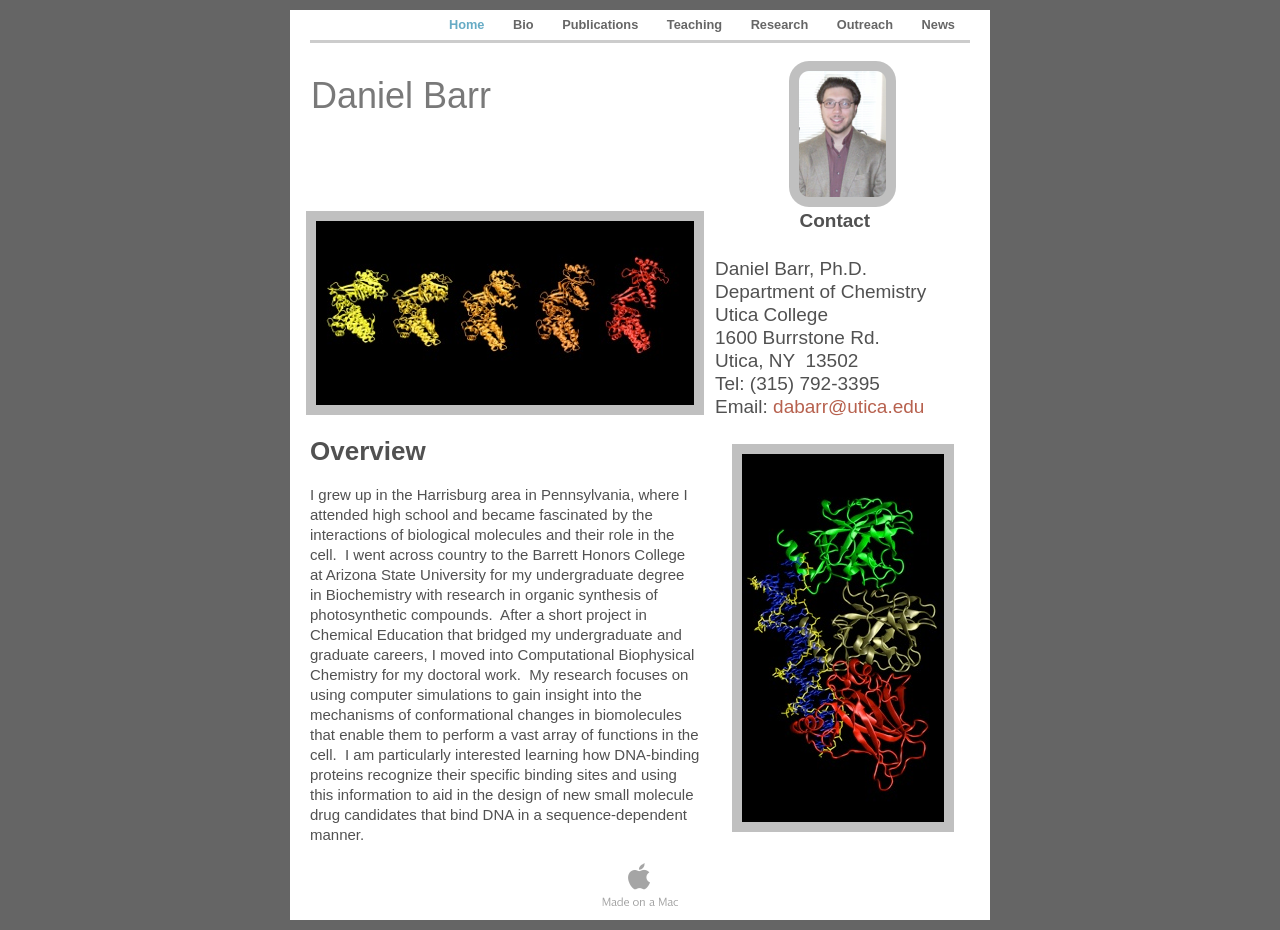
==== Professional/Home.html @ f3727da5 "LabWebsite" ====
<?xml version="1.0" encoding="UTF-8"?>
<!DOCTYPE html PUBLIC "-//W3C//DTD XHTML 1.0 Transitional//EN" "http://www.w3.org/TR/xhtml1/DTD/xhtml1-transitional.dtd">


<html xmlns="http://www.w3.org/1999/xhtml" xml:lang="en" lang="en">
  <head><meta http-equiv="Content-Type" content="text/html; charset=UTF-8" />
    
    <meta name="Generator" content="iWeb 3.0.4" />
    <meta name="iWeb-Build" content="local-build-20130601" />
    <meta http-equiv="X-UA-Compatible" content="IE=EmulateIE7" />
    <meta name="viewport" content="width=700" />
    <title>Daniel Barr</title>
    <link rel="stylesheet" type="text/css" media="screen,print" href="Home_files/Home.css" />
    <!--[if lt IE 8]><link rel='stylesheet' type='text/css' media='screen,print' href='Home_files/HomeIE.css'/><![endif]-->
    <!--[if gte IE 8]><link rel='stylesheet' type='text/css' media='screen,print' href='Media/IE8.css'/><![endif]-->
    <script type="text/javascript" src="Scripts/iWebSite.js"></script>
    <script type="text/javascript" src="Scripts/Widgets/SharedResources/WidgetCommon.js"></script>
    <script type="text/javascript" src="Scripts/Widgets/Navbar/navbar.js"></script>
    <script type="text/javascript" src="Scripts/iWebImage.js"></script>
    <script type="text/javascript" src="Home_files/Home.js"></script>
  </head>
  <body style="background: rgb(101, 101, 101); margin: 0pt; " onload="onPageLoad();" onunload="onPageUnload();">
    <div style="text-align: center; ">
      <div style="margin-bottom: 10px; margin-left: auto; margin-right: auto; margin-top: 10px; overflow: hidden; position: relative; word-wrap: break-word;  background: rgb(255, 255, 255); text-align: left; width: 700px; " id="body_content">
        <div style="margin-left: 0px; position: relative; width: 700px; z-index: 0; " id="nav_layer">
          <div style="height: 0px; line-height: 0px; " class="bumper"> </div>
          <div class="com-apple-iweb-widget-navbar flowDefining" id="widget0" style="margin-left: 20px; margin-top: 0px; opacity: 1.00; position: relative; width: 660px; z-index: 1; ">
    
            <div id="widget0-navbar" class="navbar">

      
              <div id="widget0-bg" class="navbar-bg">

        
                <ul id="widget0-navbar-list" class="navbar-list">
 <li></li> 
</ul>
                
      
</div>
              
    
</div>
          </div>
          <script type="text/javascript"><!--//--><![CDATA[//><!--
new NavBar('widget0', 'Scripts/Widgets/Navbar', 'Scripts/Widgets/SharedResources', '.', {"path-to-root": "", "navbar-css": ".navbar {\n\tfont-family: 'Helvetica Neue', Arial, sans-serif;\n\tfont-size: .8em;\n\tcolor: #666666;\n\tline-height: 30px;\n\tborder-bottom: 3px solid #ccc;\n}\n\n.navbar-bg {\n\ttext-align: right;}\n\n.navbar-bg ul {\n\tlist-style: none;\n\tmargin: 0px;\n\tpadding: 0px;\n}\n\n\nli {\n\tlist-style-type: none;\n\tdisplay: inline;\n\tpadding: 0px 5px 0px 0px;\n}\n\n\nli a {\n\ttext-decoration: none;\n\tpadding: 10px;\n\tcolor: #666666;\n\tfont-weight: bold;\n}\n\nli a:visited {\n\ttext-decoration: none;\n\tpadding: 10px;\n\tcolor: #666666;\n\tfont-weight: bold;\n}\n\nli a:hover\r{\r\n \tcolor: #999999;\n\ttext-decoration: none;\r}\n\n\nli.current-page a\r{\r\t color: #66ABC5;\n\ttext-decoration: none;\r}", "current-page-GUID": "FF95EF91-05FF-4AA6-940E-5369E1E5FFB2", "isCollectionPage": "NO"});
//--><!]]></script>
          <div style="clear: both; height: 0px; line-height: 0px; " class="spacer"> </div>
        </div>
        <div style="height: 75px; margin-left: 0px; position: relative; width: 700px; z-index: 10; " id="header_layer">
          <div style="height: 0px; line-height: 0px; " class="bumper"> </div>
          <div id="id1" style="height: 43px; left: 21px; position: absolute; top: 32px; width: 515px; z-index: 1; " class="style_SkipStroke shape-with-text">
            <div class="text-content style_External_515_43" style="padding: 0px; ">
              <div class="style">
                <p style="padding-bottom: 0pt; padding-top: 0pt; " class="Header">Daniel Barr</p>
              </div>
            </div>
          </div>
          


          <div id="id2" style="height: 43px; left: 535px; position: absolute; top: 17px; width: 145px; z-index: 1; " class="style_SkipStroke_1 shape-with-text">
            <div class="text-content style_External_145_43" style="padding: 0px; ">
              <div class="style_1"></div>
            </div>
          </div>
        </div>
        <div style="margin-left: 0px; position: relative; width: 700px; z-index: 5; " id="body_layer">
          <div style="height: 0px; line-height: 0px; " class="bumper"> </div>
          <div style="height: 1px; line-height: 1px; " class="tinyText"> </div>
          <div style="margin-left: 20px; margin-top: 366px; position: relative; width: 390px; z-index: 1; " class="style_SkipStroke_2 shape-with-text flowDefining">
            <div class="text-content style_External_390_366" style="padding: 0px; ">
              <div class="style_2">
                <p style="padding-bottom: 0pt; padding-top: 0pt; " class="paragraph_style">I grew up in the Harrisburg area in Pennsylvania, where I attended high school and became fascinated by the interactions of biological molecules and their role in the cell.  I went across country to the Barrett Honors College at Arizona State University for my undergraduate degree in Biochemistry with research in organic synthesis of photosynthetic compounds.  After a short project in Chemical Education that bridged my undergraduate and graduate careers, I moved into Computational Biophysical Chemistry for my doctoral work.  My research focuses on using computer simulations to gain insight into the mechanisms of conformational changes in biomolecules that enable them to perform a vast array of functions in the cell.  I am particularly interested learning how DNA-binding proteins recognize their specific binding sites and using this information to aid in the design of new small molecule drug candidates that bind DNA in a sequence-dependent manner.  </p>
              </div>
            </div>
          </div>
          


          <div id="id3" style="height: 31px; left: 20px; position: absolute; top: 318px; width: 390px; z-index: 1; " class="style_SkipStroke_3 shape-with-text">
            <div class="text-content style_External_390_31 vertical-align-middle-middlebox" style="padding: 0px; ">
              <div class="style_3 vertical-align-middle-innerbox">
                <p style="padding-bottom: 0pt; padding-top: 0pt; " class="paragraph_style_1">Overview</p>
              </div>
            </div>
          </div>
          


          <div style="height: 194px; width: 388px;  height: 194px; left: 21px; position: absolute; top: 98px; width: 388px; z-index: 1; " class="tinyText style_SkipStroke_4 stroke_0">
            <img src="Home_files/groel-chain.jpg" alt="" style="border: none; height: 194px; width: 388px; " />
          </div>
          


          <div style="height: 146px; width: 107px;  height: 136px; left: 504px; position: absolute; top: -52px; width: 97px; z-index: 1; " class="tinyText">
            <div style="position: relative; width: 97px; ">
              <img src="Home_files/shapeimage_1.png" alt="" style="height: 146px; left: 0px; margin-left: -5px; margin-top: -5px; position: absolute; top: 0px; width: 107px; " />
            </div>
          </div>
          


          <div id="id4" style="height: 216px; left: 421px; position: absolute; top: 87px; width: 263px; z-index: 1; " class="style_SkipStroke_1 shape-with-text">
            <div class="text-content graphic_textbox_layout_style_default_External_263_216" style="padding: 0px; ">
              <div class="graphic_textbox_layout_style_default">
                <p style="padding-top: 0pt; " class="paragraph_style_2">                Contact<br /></p>
                <p class="paragraph_style_2"><br /></p>
                <p class="paragraph_style_3">Daniel Barr, Ph.D.<br /></p>
                <p class="paragraph_style_3">Department of Chemistry<br /></p>
                <p class="paragraph_style_3">Utica College<br /></p>
                <p class="paragraph_style_3">1600 Burrstone Rd.<br /></p>
                <p class="paragraph_style_3">Utica, NY  13502<br /></p>
                <p class="paragraph_style_3">Tel: (315) 792-3395<br /></p>
                <p style="padding-bottom: 0pt; " class="paragraph_style_3">Email: <a title="mailto:dabarr@utica.edu" href="mailto:dabarr@utica.edu">dabarr@utica.edu</a></p>
              </div>
            </div>
          </div>
          


          <div style="height: 378px; width: 212px;  height: 378px; left: 447px; position: absolute; top: 331px; width: 212px; z-index: 1; " class="tinyText style_SkipStroke_4 stroke_0">
            <img src="Home_files/p53.jpg" alt="" style="border: none; height: 378px; width: 213px; " />
          </div>
          <div style="height: 0px; line-height: 0px; " class="spacer"> </div>
        </div>
        <div style="height: 75px; margin-left: 0px; position: relative; width: 700px; z-index: 15; " id="footer_layer">
          <div style="height: 0px; line-height: 0px; " class="bumper"> </div>
          <a href="http://apple.com/mac" title="http://apple.com/mac"><img src="Home_files/mwmac.png" alt="Made on a Mac" style="border: none; height: 50px; left: 280px; opacity: 0.35; position: absolute; top: 13px; width: 139px; z-index: 1; " id="id5" />

</a>
        </div>
      </div>
    </div>
  </body>
</html>
---- Professional/Home_files/Home.css ----
.style {
    padding: 0px;
}
.style_1 {
    padding: 0px;
}
.style_2 {
    padding: 0px;
}
.paragraph_style {
    color: rgb(81, 81, 81);
    font-family: 'HelveticaNeue', 'Helvetica Neue', 'Arial', sans-serif;
    font-size: 15px;
    font-stretch: normal;
    font-style: normal;
    font-variant: normal;
    font-weight: 400;
    letter-spacing: 0;
    line-height: 20px;
    margin-bottom: 0px;
    margin-left: 0px;
    margin-right: 0px;
    margin-top: 0px;
    opacity: 1.00;
    padding-bottom: 0px;
    padding-top: 0px;
    text-align: left;
    text-decoration: none;
    text-indent: 0px;
    text-transform: none;
}
.style_3.vertical-align-middle-innerbox {
    padding: 0px;
}
.paragraph_style_1 {
    color: rgb(81, 81, 81);
    font-family: 'HelveticaNeue-Bold', 'Helvetica Neue', 'Arial', sans-serif;
    font-size: 26px;
    font-stretch: normal;
    font-style: normal;
    font-variant: normal;
    font-weight: 700;
    letter-spacing: 0;
    line-height: 32px;
    margin-bottom: 0px;
    margin-left: 0px;
    margin-right: 0px;
    margin-top: 0px;
    opacity: 1.00;
    padding-bottom: 10px;
    padding-top: 0px;
    text-align: left;
    text-decoration: none;
    text-indent: 0px;
    text-transform: none;
}
.paragraph_style_2 {
    color: rgb(81, 81, 81);
    font-family: 'HelveticaNeue-Bold', 'Helvetica Neue', 'Arial', sans-serif;
    font-size: 19px;
    font-stretch: normal;
    font-style: normal;
    font-variant: normal;
    font-weight: 700;
    letter-spacing: 0;
    line-height: 24px;
    margin-bottom: 0px;
    margin-left: 0px;
    margin-right: 0px;
    margin-top: 0px;
    opacity: 1.00;
    padding-bottom: 0px;
    padding-top: 0px;
    text-align: left;
    text-decoration: none;
    text-indent: 0px;
    text-transform: none;
}
.paragraph_style_3 {
    color: rgb(81, 81, 81);
    font-family: 'HelveticaNeue', 'Helvetica Neue', 'Arial', sans-serif;
    font-size: 19px;
    font-stretch: normal;
    font-style: normal;
    font-variant: normal;
    font-weight: 400;
    letter-spacing: 0;
    line-height: 23px;
    margin-bottom: 0px;
    margin-left: 0px;
    margin-right: 0px;
    margin-top: 0px;
    opacity: 1.00;
    padding-bottom: 0px;
    padding-top: 0px;
    text-align: left;
    text-decoration: none;
    text-indent: 0px;
    text-transform: none;
}
.style_SkipStroke_2 {
    background: transparent;
    opacity: 1.00;
}
.style_SkipStroke {
    background: transparent;
    opacity: 1.00;
}
.style_External_145_43 {
    bottom: 0px;
    position: absolute;
    width: 145px;
}
.style_SkipStroke_1 {
    background: transparent;
    opacity: 1.00;
}
.style_External_390_366 {
    bottom: 0px;
    position: relative;
    width: 390px;
}
.style_SkipStroke_3 {
    background: transparent;
    opacity: 1.00;
}
.style_SkipStroke_4 {
    background: transparent;
    opacity: 1.00;
}
.style_External_390_31.vertical-align-middle-middlebox {
    bottom: 0px;
    height: 31px;
    position: absolute;
    width: 390px;
}
.style_External_515_43 {
    bottom: 0px;
    position: absolute;
    width: 515px;
}
.Body {
    color: rgb(81, 81, 81);
    font-family: 'HelveticaNeue', 'Helvetica Neue', 'Arial', sans-serif;
    font-size: 12px;
    font-stretch: normal;
    font-style: normal;
    font-variant: normal;
    font-weight: 400;
    letter-spacing: 0;
    line-height: 17px;
    margin-bottom: 0px;
    margin-left: 0px;
    margin-right: 0px;
    margin-top: 0px;
    opacity: 1.00;
    padding-bottom: 0px;
    padding-top: 0px;
    text-align: left;
    text-decoration: none;
    text-indent: 0px;
    text-transform: none;
}
.Free_Form {
    color: rgb(81, 81, 81);
    font-family: 'HelveticaNeue', 'Helvetica Neue', 'Arial', sans-serif;
    font-size: 12px;
    font-stretch: normal;
    font-style: normal;
    font-variant: normal;
    font-weight: 400;
    letter-spacing: 0;
    line-height: 14px;
    margin-bottom: 0px;
    margin-left: 0px;
    margin-right: 0px;
    margin-top: 0px;
    opacity: 1.00;
    padding-bottom: 0px;
    padding-top: 0px;
    text-align: left;
    text-decoration: none;
    text-indent: 0px;
    text-transform: none;
}
.Header {
    color: rgb(121, 121, 121);
    font-family: 'HelveticaNeue-Light', 'Helvetica Neue', 'Arial', sans-serif;
    font-size: 36px;
    font-stretch: normal;
    font-style: normal;
    font-variant: normal;
    font-weight: 300;
    letter-spacing: 0;
    line-height: 44px;
    margin-bottom: 0px;
    margin-left: 0px;
    margin-right: 0px;
    margin-top: 0px;
    opacity: 1.00;
    padding-bottom: 0px;
    padding-top: 0px;
    text-align: left;
    text-decoration: none;
    text-indent: 0px;
    text-transform: none;
}
.Normal_External_515_43 {
    bottom: 0px;
    position: absolute;
    width: 515px;
}
.Normal {
    padding: 0px;
}
.Normal_External_390_366 {
    bottom: 0px;
    position: absolute;
    width: 390px;
}
.Normal_External_390_31 {
    bottom: 0px;
    position: absolute;
    width: 390px;
}
.Title {
    color: rgb(81, 81, 81);
    font-family: 'HelveticaNeue-Bold', 'Helvetica Neue', 'Arial', sans-serif;
    font-size: 14px;
    font-stretch: normal;
    font-style: normal;
    font-variant: normal;
    font-weight: 700;
    letter-spacing: 0;
    line-height: 17px;
    margin-bottom: 0px;
    margin-left: 0px;
    margin-right: 0px;
    margin-top: 0px;
    opacity: 1.00;
    padding-bottom: 10px;
    padding-top: 0px;
    text-align: left;
    text-decoration: none;
    text-indent: 0px;
    text-transform: none;
}
.graphic_generic_body_textbox_style_default_SkipStroke {
    background: transparent;
    opacity: 1.00;
}
.graphic_generic_header_textbox_style_default_SkipStroke {
    background: transparent;
    opacity: 1.00;
}
.graphic_generic_title_textbox_style_default_SkipStroke {
    background: transparent;
    opacity: 1.00;
}
.graphic_image_style_default_SkipStroke {
    background: transparent;
    opacity: 1.00;
}
.graphic_textbox_layout_style_default_External_263_216 {
    position: relative;
}
.graphic_textbox_layout_style_default {
    padding: 4px;
}
.graphic_textbox_layout_style_default_External_145_43 {
    position: relative;
}
.graphic_textbox_style_default_SkipStroke {
    background: transparent;
    opacity: 1.00;
}
a {
    color: rgb(183, 97, 78);
    text-decoration: none;
}
a:visited {
    color: rgb(66, 66, 66);
    text-decoration: none;
}
a:hover {
    color: rgb(224, 133, 102);
    text-decoration: underline;
}
.bumper {
    font-size: 1px;
    line-height: 1px;
}
.tinyText {
    font-size: 1px;
    line-height: 1px;
}
#widget0 a:hover {
    color: rgb(224, 133, 102);
    text-decoration: underline;
}
#widget0 a:visited {
    color: rgb(66, 66, 66);
    text-decoration: none;
}
#widget0 a {
    color: rgb(183, 97, 78);
    text-decoration: none;
}
.spacer {
    font-size: 1px;
    line-height: 1px;
}
body { 
    -webkit-text-size-adjust: none;
}
div { 
    overflow: visible; 
}
img { 
    border: none; 
}
.InlineBlock { 
    display: inline; 
}
.InlineBlock { 
    display: inline-block; 
}
.inline-block {
    display: inline-block;
    vertical-align: baseline;
    margin-bottom:0.3em;
}
.inline-block.shape-with-text {
    vertical-align: bottom;
}
.vertical-align-middle-middlebox {
    display: table;
}
.vertical-align-middle-innerbox {
    display: table-cell;
    vertical-align: middle;
}
div.paragraph {
    position: relative;
}
li.full-width {
    width: 100;
}
---- Professional/Home_files/HomeIE.css ----
.style_External_390_31.vertical-align-middle-middlebox {
    display: block;
    height: auto;
    position: absolute;
    top: 50%;
}
.inline-block {
    display: inline;
    vertical-align: baseline;
    margin-bottom:-2em;
    margin-top:2em;
    position:relative;
    top:-2em;
}
.vertical-align-middle-middlebox {
    display: block;
    height: auto;
    position: absolute;
    top: 50%;
}
.vertical-align-middle-innerbox {
    display: block;
    position: relative;
    top: -50%;
}
li.full-width {
    width: auto;
}
li div div.inline-block a img {
    text-indent: 0;
}
img {
    -ms-interpolation-mode: bicubic;
}
---- Professional/Media/IE8.css ----
.inline-block {
    display: inline-block;
    vertical-align: baseline;
}
li.full-width {
    width: auto;
}
li div div.inline-block a img {
    text-indent: 0;
}   
img {
    -ms-interpolation-mode: bicubic;
}
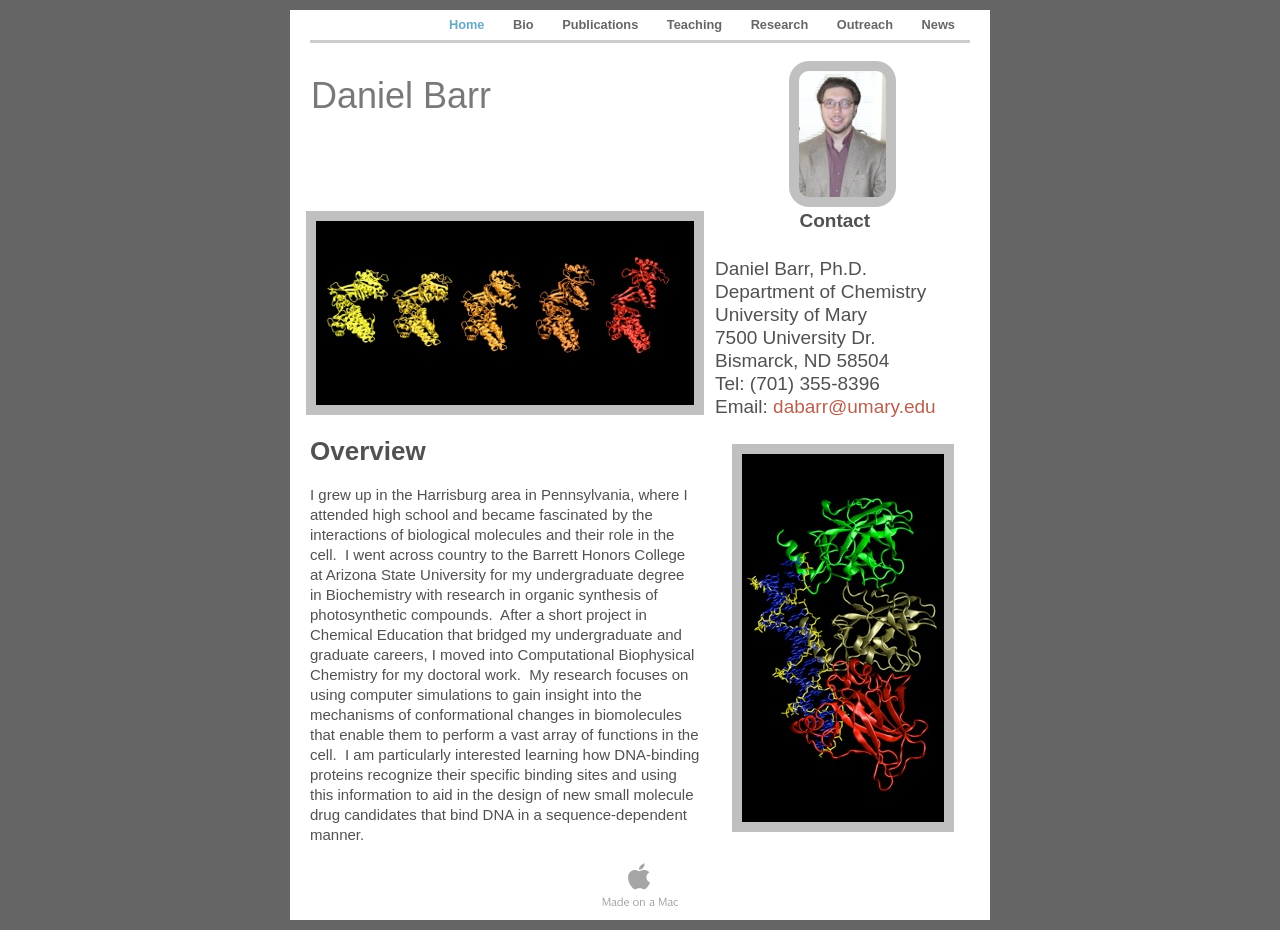
==== commit 6cd7b84c: "Update Home.html" ====
--- a/Professional/Home.html
+++ b/Professional/Home.html
@@ -109,11 +109,11 @@
                 <p class="paragraph_style_2"><br /></p>
                 <p class="paragraph_style_3">Daniel Barr, Ph.D.<br /></p>
                 <p class="paragraph_style_3">Department of Chemistry<br /></p>
-                <p class="paragraph_style_3">Utica College<br /></p>
-                <p class="paragraph_style_3">1600 Burrstone Rd.<br /></p>
-                <p class="paragraph_style_3">Utica, NY  13502<br /></p>
-                <p class="paragraph_style_3">Tel: (315) 792-3395<br /></p>
-                <p style="padding-bottom: 0pt; " class="paragraph_style_3">Email: <a title="mailto:dabarr@utica.edu" href="mailto:dabarr@utica.edu">dabarr@utica.edu</a></p>
+                <p class="paragraph_style_3">University of Mary<br /></p>
+                <p class="paragraph_style_3">7500 University Dr.<br /></p>
+                <p class="paragraph_style_3">Bismarck, ND 58504<br /></p>
+                <p class="paragraph_style_3">Tel: (701) 355-8396<br /></p>
+                <p style="padding-bottom: 0pt; " class="paragraph_style_3">Email: <a title="mailto:dabarr@umary.edu" href="mailto:dabarr@umary.edu">dabarr@umary.edu</a></p>
               </div>
             </div>
           </div>
